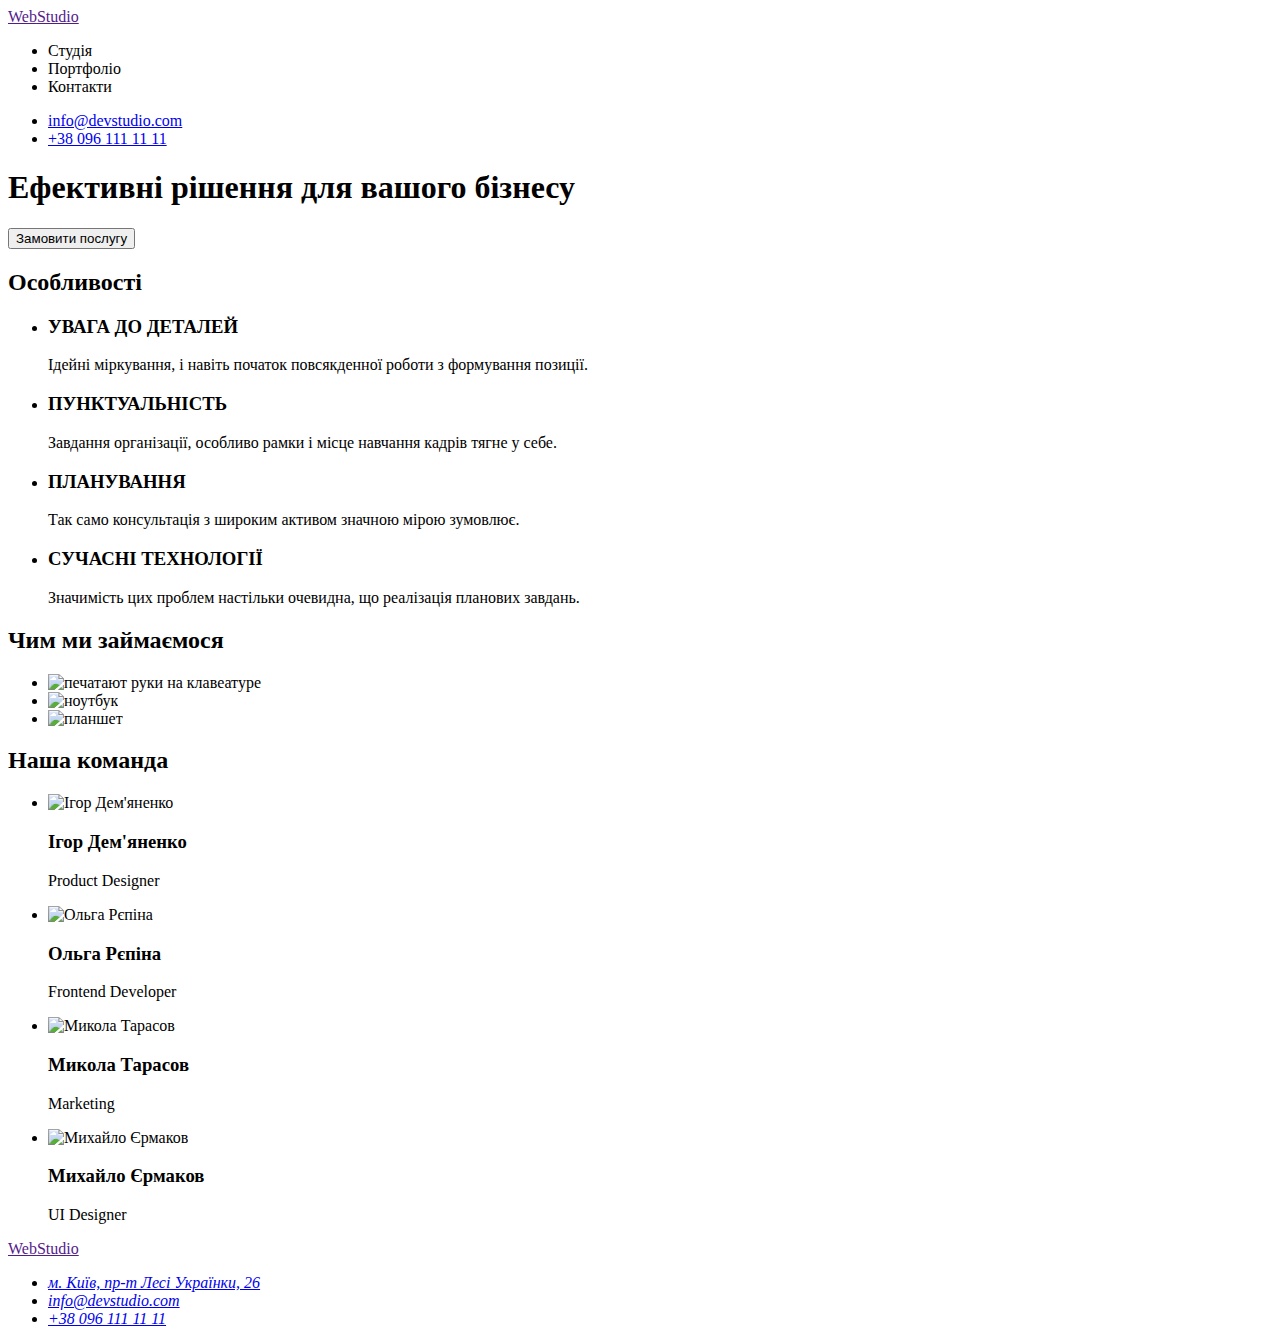
==== index.html @ f90ea64a "dz1finish" ====
<!DOCTYPE html>
<html lang="en">
  <head>
    <meta charset="UTF-8" />
    <meta name="viewport" content="width=device-width, initial-scale=1.0" />
    <title>WebStudio</title>
  </head>
  <body>
    <header>
      <a href=""><span>Web</span>Studio</a>
      <nav>
        <ul>
          <li>Студія</li>
          <li>Портфоліо</li>
          <li>Контакти</li>
        </ul>
      </nav>
      <div>
        <ul>
          <li><a href="mailto:info@devstudio.com">info@devstudio.com</a></li>
          <li><a href="tel:+380961111111"> +38 096 111 11 11 </a></li>
        </ul>
      </div>
    </header>

    <main>
      <!-- Головна реклама -->

      <section>
        <h1>Ефективні рішення для вашого бізнесу</h1>
        <button type="button">Замовити послугу</button>
      </section>
      <!-- КОнтент -->
      <section>
        <h2>Особливості</h2>
        <ul>
          <li>
            <h3>УВАГА ДО ДЕТАЛЕЙ</h3>
            <p>
              Ідейні міркування, і навіть початок повсякденної роботи з
              формування позиції.
            </p>
          </li>
          <li>
            <h3>ПУНКТУАЛЬНІСТЬ</h3>
            <p>
              Завдання організації, особливо рамки і місце навчання кадрів тягне
              у себе.
            </p>
          </li>
          <li>
            <h3>ПЛАНУВАННЯ</h3>
            <p>
              Так само консультація з широким активом значною мірою зумовлює.
            </p>
          </li>
          <li>
            <h3>СУЧАСНІ ТЕХНОЛОГІЇ</h3>
            <p>
              Значимість цих проблем настільки очевидна, що реалізація планових
              завдань.
            </p>
          </li>
        </ul>
      </section>
      <section>
        <h2>Чим ми займаємося</h2>
        <ul>
          <li>
            <img
              src="./images/01.jpg"
              alt="печатают руки на клавеатуре"
              width="370"
              height="294"
            />
          </li>
          <li>
            <img src="./images/02.jpg" alt="ноутбук" width="370" height="294" />
          </li>
          <li>
            <img src="./images/03.jpg" alt="планшет" width="370" height="294" />
          </li>
        </ul>
      </section>
      <!-- Команда -->
      <section>
        <h2>Наша команда</h2>
        <ul>
          <li>
            <img
              src="./images/04.jpg"
              alt="Ігор Дем'яненко"
              width="270"
              height="260"
            />
            <h3>Ігор Дем'яненко</h3>
            <p>Product Designer</p>
          </li>

          <li>
            <img
              src="./images/05.jpg"
              alt="Ольга Рєпіна"
              width="270"
              height="260"
            />
            <h3>Ольга Рєпіна</h3>
            <p>Frontend Developer</p>
          </li>
          <li>
            <img
              src="./images/06.jpg"
              alt="Микола Тарасов"
              width="270"
              height="260"
            />
            <h3>Микола Тарасов</h3>
            <p>Marketing</p>
          </li>
          <li>
            <img
              src="./images/07.jpg"
              alt="Михайло Єрмаков"
              width="270"
              height="260"
            />
            <h3>Михайло Єрмаков</h3>
            <p>UI Designer</p>
          </li>
        </ul>
      </section>
    </main>
    <footer>
      <!-- logo-->
      <a href=""><span>Web</span>Studio</a>
      <address>
        <ul>
          <li>
            <a
              href="https://www.google.com/search?q=%D0%BC.+%D0%9A%D0%B8%D1%97%D0%B2%2C+%D0%BF%D1%80-%D1%82+%D0%9B%D0%B5%D1%81%D1%96+%D0%A3%D0%BA%D1%80%D0%B0%D1%97%D0%BD%D0%BA%D0%B8%2C+26&rlz=1C1PNFE_enUA1046UA1046&oq=%D0%BC.+%D0%9A%D0%B8%D1%97%D0%B2%2C+%D0%BF%D1%80-%D1%82+%D0%9B%D0%B5%D1%81%D1%96+%D0%A3%D0%BA%D1%80%D0%B0%D1%97%D0%BD%D0%BA%D0%B8%2C+26&gs_lcrp=EgZjaHJvbWUyBggAEEUYOTIHCAEQABiABDIICAIQABgWGB4yCAgDEAAYFhge0gEHNzIyajBqN6gCALACAA&sourceid=chrome&ie=UTF-8"
              >м. Київ, пр-т Лесі Українки, 26</a
            >
          </li>
          <li><a href="mailto:info@devstudio.com">info@devstudio.com</a></li>
          <li><a href="tel:+380961111111"> +38 096 111 11 11 </a></li>
        </ul>
      </address>
    </footer>
  </body>
</html>
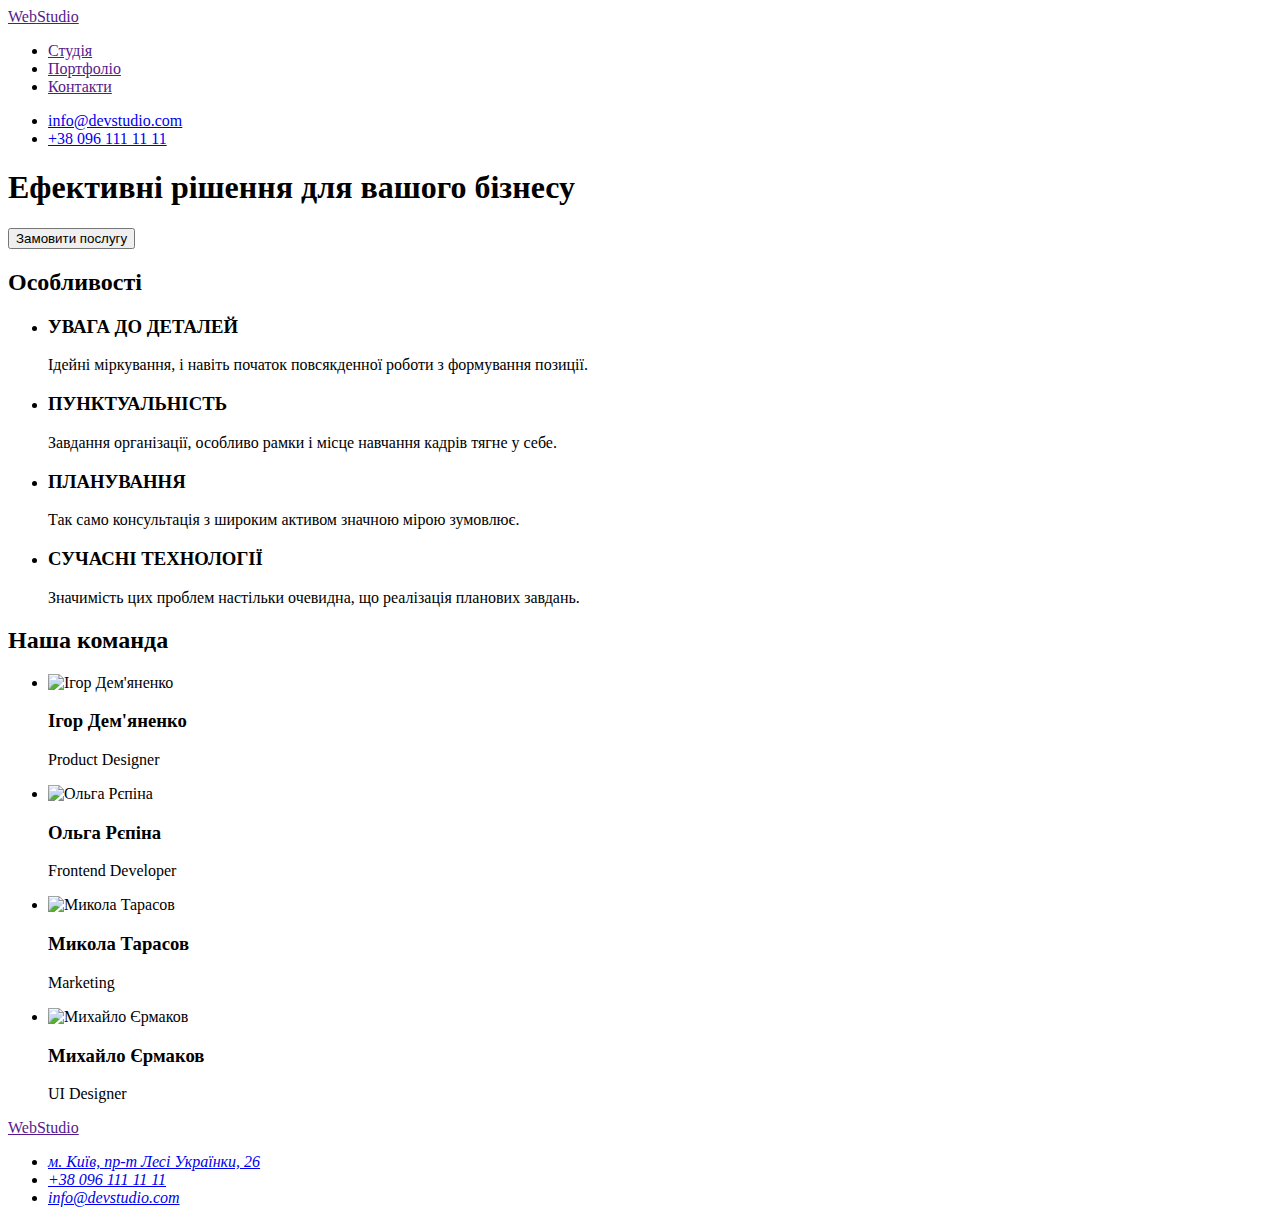
==== commit b7cd1b37: "dz1finish" ====
--- a/index.html
+++ b/index.html
@@ -10,9 +10,9 @@
       <a href=""><span>Web</span>Studio</a>
       <nav>
         <ul>
-          <li>Студія</li>
-          <li>Портфоліо</li>
-          <li>Контакти</li>
+          <li><a href="">Студія</a></li>
+          <li><a href="">Портфоліо</a></li>
+          <li><a href="">Контакти</a></li>
         </ul>
       </nav>
       <div>
@@ -60,25 +60,6 @@
               Значимість цих проблем настільки очевидна, що реалізація планових
               завдань.
             </p>
-          </li>
-        </ul>
-      </section>
-      <section>
-        <h2>Чим ми займаємося</h2>
-        <ul>
-          <li>
-            <img
-              src="./images/01.jpg"
-              alt="печатают руки на клавеатуре"
-              width="370"
-              height="294"
-            />
-          </li>
-          <li>
-            <img src="./images/02.jpg" alt="ноутбук" width="370" height="294" />
-          </li>
-          <li>
-            <img src="./images/03.jpg" alt="планшет" width="370" height="294" />
           </li>
         </ul>
       </section>
@@ -141,8 +122,8 @@
               >м. Київ, пр-т Лесі Українки, 26</a
             >
           </li>
+          <li><a href="tel:+380961111111"> +38 096 111 11 11 </a></li>
           <li><a href="mailto:info@devstudio.com">info@devstudio.com</a></li>
-          <li><a href="tel:+380961111111"> +38 096 111 11 11 </a></li>
         </ul>
       </address>
     </footer>
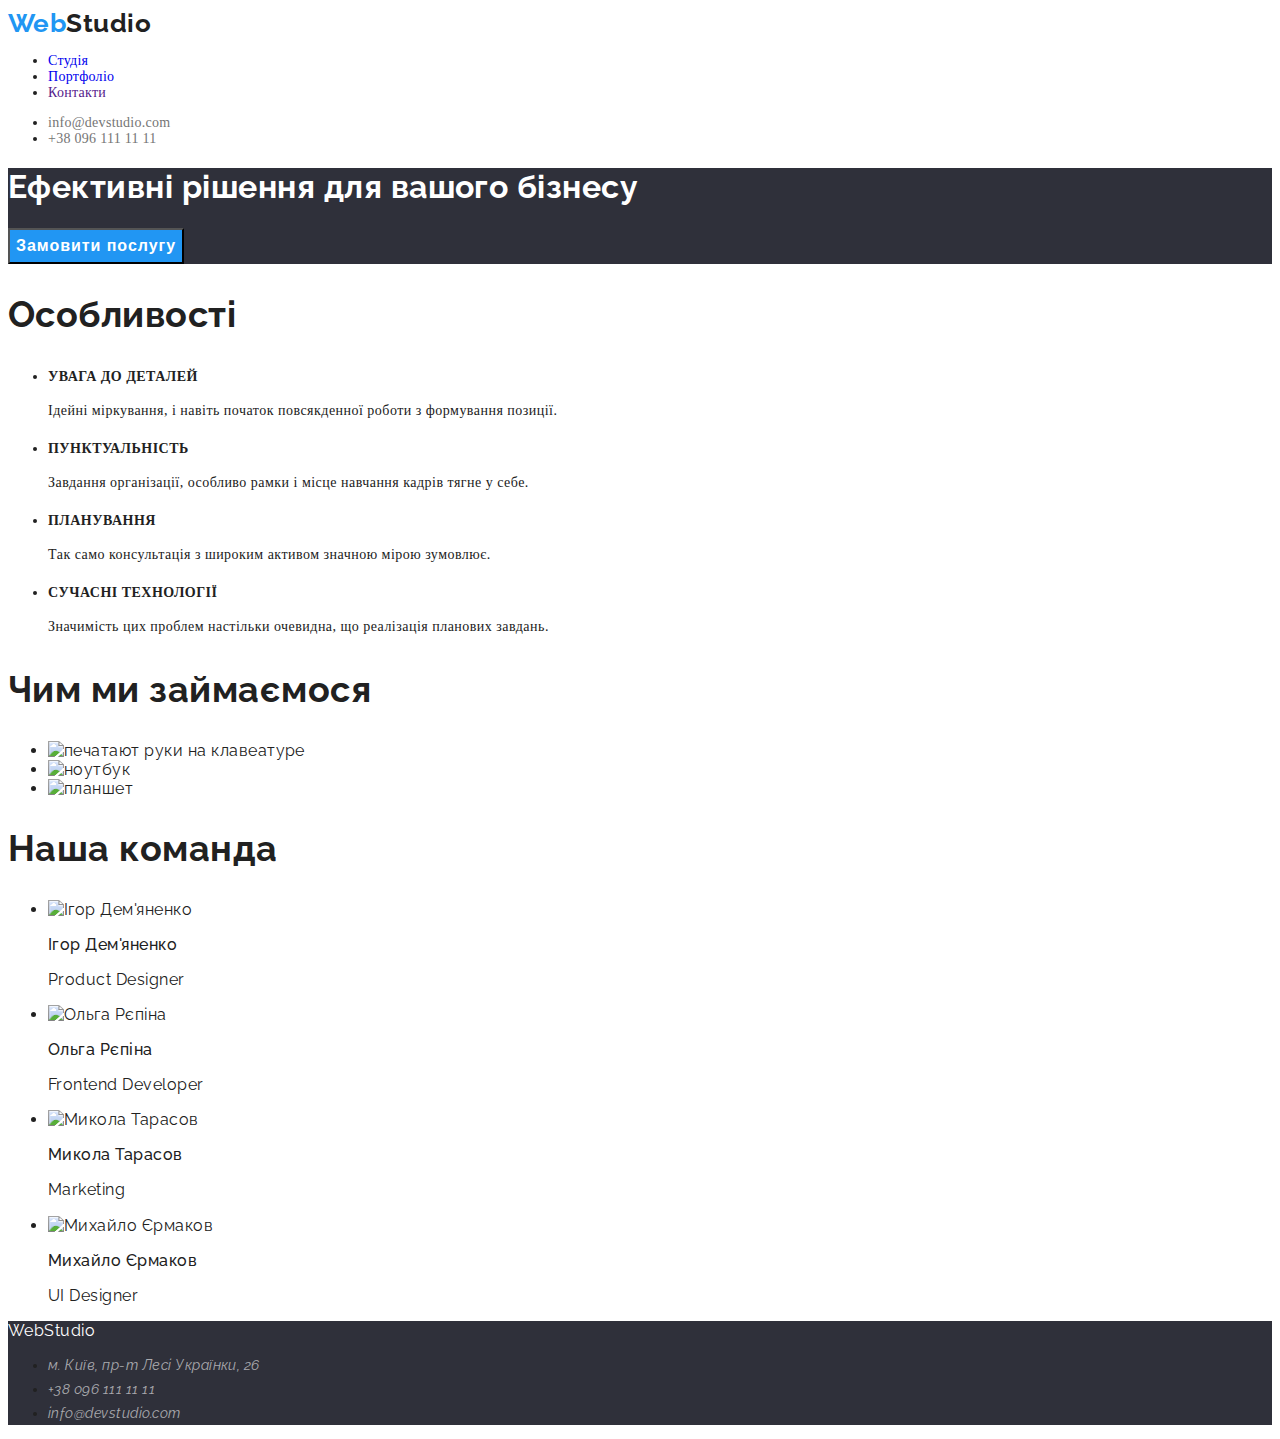
==== commit 2fbab014: "новое" ====
--- a/index.html
+++ b/index.html
@@ -3,22 +3,49 @@
   <head>
     <meta charset="UTF-8" />
     <meta name="viewport" content="width=device-width, initial-scale=1.0" />
-    <title>WebStudio</title>
+    <link rel="preconnect" href="https://fonts.googleapis.com" />
+    <link rel="preconnect" href="https://fonts.gstatic.com" crossorigin />
+    <title>Title WebStudio</title>
+    <link rel="preconnect" href="https://fonts.googleapis.com" />
+    <link rel="preconnect" href="https://fonts.gstatic.com" crossorigin />
+    <link
+      href="https://fonts.googleapis.com/css2?family=Raleway:wght@700&display=swap"
+      rel="stylesheet"
+    />
+    <link rel="preconnect" href="https://fonts.googleapis.com" />
+    <link rel="preconnect" href="https://fonts.gstatic.com" crossorigin />
+    <link
+      href="https://fonts.googleapis.com/css2?family=Raleway:wght@400;500;700;900&display=swap"
+      rel="stylesheet"
+    />
+	 <link rel="preconnect" href="https://fonts.googleapis.com">
+<link rel="preconnect" href="https://fonts.gstatic.com" crossorigin>
+<link href="https://fonts.googleapis.com/css2?family=Oleo+Script&family=Raleway:wght@400;500;700;900&display=swap" rel="stylesheet">
+
+    <link rel="stylesheet" href="./css/style.css" />
   </head>
   <body>
-    <header>
-      <a href=""><span>Web</span>Studio</a>
+    <header class="page-header">
+      <a href="./logo/index.html" class="logo"><span>Web</span>Studio</a>
       <nav>
-        <ul>
-          <li><a href="">Студія</a></li>
-          <li><a href="">Портфоліо</a></li>
-          <li><a href="">Контакти</a></li>
+        <ul class="nav">
+          <li><a href="./studia/index.html" class="nav-text">Студія</a></li>
+          <li>
+            <a href="./portfolio/index.html" class="nav-text">Портфоліо</a>
+          </li>
+          <li><a href="" class="nav-text">Контакти</a></li>
         </ul>
       </nav>
       <div>
-        <ul>
-          <li><a href="mailto:info@devstudio.com">info@devstudio.com</a></li>
-          <li><a href="tel:+380961111111"> +38 096 111 11 11 </a></li>
+        <ul class="contakts">
+          <li>
+            <a href="mailto:info@devstudio.com" class="mail"
+              >info@devstudio.com</a
+            >
+          </li>
+          <li>
+            <a href="tel:+380961111111" class="tel"> +38 096 111 11 11 </a>
+          </li>
         </ul>
       </div>
     </header>
@@ -26,46 +53,65 @@
     <main>
       <!-- Головна реклама -->
 
-      <section>
-        <h1>Ефективні рішення для вашого бізнесу</h1>
-        <button type="button">Замовити послугу</button>
+      <section class="link-content">
+        <h1 class="link-content text">Ефективні рішення для вашого бізнесу</h1>
+        <button type="button" class="btn">Замовити послугу</button>
       </section>
       <!-- КОнтент -->
-      <section>
-        <h2>Особливості</h2>
-        <ul>
+      <section class="section">
+        <h2 class="section-title">Особливості</h2>
+        <ul class="list">
           <li>
-            <h3>УВАГА ДО ДЕТАЛЕЙ</h3>
+            <h3 class="list-content">УВАГА ДО ДЕТАЛЕЙ</h3>
             <p>
               Ідейні міркування, і навіть початок повсякденної роботи з
               формування позиції.
             </p>
           </li>
           <li>
-            <h3>ПУНКТУАЛЬНІСТЬ</h3>
+            <h3 class="list-content">ПУНКТУАЛЬНІСТЬ</h3>
             <p>
               Завдання організації, особливо рамки і місце навчання кадрів тягне
               у себе.
             </p>
           </li>
           <li>
-            <h3>ПЛАНУВАННЯ</h3>
+            <h3 class="list-content">ПЛАНУВАННЯ</h3>
             <p>
               Так само консультація з широким активом значною мірою зумовлює.
             </p>
           </li>
           <li>
-            <h3>СУЧАСНІ ТЕХНОЛОГІЇ</h3>
+            <h3 class="list-content">СУЧАСНІ ТЕХНОЛОГІЇ</h3>
             <p>
               Значимість цих проблем настільки очевидна, що реалізація планових
               завдань.
             </p>
           </li>
         </ul>
+		  <section class="content">
+        <h2 class="content-img">Чим ми займаємося</h2>
+        <ul>
+          <li>
+            <img
+              src="./images/01.jpg"
+              alt="печатают руки на клавеатуре"
+              width="370"
+              height="294"
+            />
+          </li>
+          <li>
+            <img src="./images/02.jpg" alt="ноутбук" width="370" height="294" />
+          </li>
+          <li>
+            <img src="./images/03.jpg" alt="планшет" width="370" height="294" />
+          </li>
+        </ul>
+      </section>
       </section>
       <!-- Команда -->
-      <section>
-        <h2>Наша команда</h2>
+      <section class="content-picters">
+        <h2 >Наша команда</h2>
         <ul>
           <li>
             <img
@@ -111,11 +157,11 @@
         </ul>
       </section>
     </main>
-    <footer>
+    <footer class="futter">
       <!-- logo-->
-      <a href=""><span>Web</span>Studio</a>
+      <a href="" class="futter-logo" <span>Web</span>Studio</a>
       <address>
-        <ul>
+        <ul class="futter-contacts">
           <li>
             <a
               href="https://www.google.com/search?q=%D0%BC.+%D0%9A%D0%B8%D1%97%D0%B2%2C+%D0%BF%D1%80-%D1%82+%D0%9B%D0%B5%D1%81%D1%96+%D0%A3%D0%BA%D1%80%D0%B0%D1%97%D0%BD%D0%BA%D0%B8%2C+26&rlz=1C1PNFE_enUA1046UA1046&oq=%D0%BC.+%D0%9A%D0%B8%D1%97%D0%B2%2C+%D0%BF%D1%80-%D1%82+%D0%9B%D0%B5%D1%81%D1%96+%D0%A3%D0%BA%D1%80%D0%B0%D1%97%D0%BD%D0%BA%D0%B8%2C+26&gs_lcrp=EgZjaHJvbWUyBggAEEUYOTIHCAEQABiABDIICAIQABgWGB4yCAgDEAAYFhge0gEHNzIyajBqN6gCALACAA&sourceid=chrome&ie=UTF-8"
@@ -125,7 +171,7 @@
           <li><a href="tel:+380961111111"> +38 096 111 11 11 </a></li>
           <li><a href="mailto:info@devstudio.com">info@devstudio.com</a></li>
         </ul>
-      </address>
+      </address> 
     </footer>
   </body>
 </html>
--- a/css/style.css
+++ b/css/style.css
@@ -0,0 +1,177 @@
+:root {
+  --primery-text-color: rgba(33, 33, 33, 1);
+  --title-text-color: rgba(117, 117, 117, 1);
+  --accent-color: rgba(33, 150, 243, 1);
+  --bacgrund-color: rgba(245, 244, 250, 1);
+  --second-text-color: rgba(117, 117, 117, 1);
+  --wite-text-color: rgba(255, 255, 255, 1);
+  --primery-bg-color: rgba(245, 244, 250, 1);
+}
+body {
+  background-color: rgba(255, 255, 255, 1);
+  letter-spacing: 0.03em;
+
+  /* цвет основного текста rgba(33, 33, 33, 1) */
+  /*  вторичный текст rgba(117, 117, 117, 1) */
+  /* белый rgba(255, 255, 255, 1) */
+  /* акцент rgba(33, 150, 243, 1)
+*/
+  /* вторичный фон цвет rgba(245, 244, 250, 1)
+*/
+
+  font-family: "Raleway", "Roboto", "Oleo Script", sans-serif;
+  color: var(--primery-text-color);
+  line-height: 1.2;
+}
+.logo {
+  color: var(--primery-text-color);
+  font-size: 26px;
+  font-weight: 700;
+  line-height: 1.19;
+}
+
+.logo span {
+  color: var(--accent-color);
+
+  font-size: 26px;
+  line-height: 1.36px;
+}
+.logo:hover {
+  color: var(--accent-color);
+}
+.futter-logo {
+  color: var(--wite-text-color);
+}
+.futter-logo span {
+  color: var(--accent-color);
+}
+.futter-logo:hover {
+  color: var(--accent-color);
+}
+.nav,
+.contakts {
+  color: var(--primery-text-color);
+  font-family: Roboto;
+  font-size: 14px;
+  font-weight: 500;
+  line-height: 1.14;
+  letter-spacing: 0.02em;
+}
+.nav-text:hover,
+.nav-text:focus {
+  color: var(--accent-color);
+}
+
+.mail {
+  color: rgba(117, 117, 117, 1);
+}
+.mail:hover,
+.mail:focus {
+  color: var(--accent-color);
+}
+.tel {
+  color: var(--second-text-color);
+}
+.tel:hover,
+.tel:focus {
+  color: var(--accent-color);
+}
+.btn {
+  color: var(--wite-text-color);
+  background-color: var(--accent-color);
+  font-size: 16px;
+  font-weight: 700;
+  line-height: 1.87;
+  letter-spacing: 0.06em;
+}
+.link-content {
+  background-color: rgba(47, 48, 58, 1);
+}
+.link-content.text {
+  color: #ffffff;
+}
+.futter-contacts a {
+  color: rgba(255, 255, 255, 0.6);
+}
+.futter-contacts a:hover,
+.futter-contacts a:focus {
+  color: rgba(255, 255, 255, 1);
+}
+footer {
+  background-color: rgba(47, 48, 58, 1);
+}
+a {
+  size: 44px;
+}
+.button {
+  color: var(--primery-text-color);
+  background-color: var(--primery-bg-color);
+  font-family: inherit;
+}
+.button.ptimery:hover,
+.button.ptimery:focus {
+  background-color: var(--accent-color);
+  color: var(--wite-text-color);
+}
+a {
+  text-decoration: none;
+}
+.link-content text {
+  font-size: 44px;
+  font-weight: 900;
+  line-height: 1.36;
+  letter-spacing: 0.06em;
+}
+h3.list-content {
+  font-size: 14px;
+  font-weight: 700;
+  line-height: 1.14;
+}
+ul.list {
+  font-family: Roboto;
+  font-size: 14px;
+  font-weight: 400;
+  line-height: 24px;
+}
+h2 {
+  font-size: 36px;
+  font-weight: 700;
+  line-height: 1.16;
+}
+.content-picters h3 {
+  font-size: 16px;
+  font-weight: 500;
+  line-height: 1.19;
+}
+.content-picters p {
+  font-size: 16px;
+  font-weight: 400;
+  line-height: 1.19;
+}
+ul.futter-contacts {
+  font-size: 14px;
+  font-weight: 400;
+  line-height: 1.7;
+}
+.page-header.nav {
+  cursor: pointer;
+}
+
+.nav-links {
+  font-family: Roboto;
+  font-size: 16px;
+  font-weight: 500;
+  line-height: 1.6;
+}
+
+.content h3 {
+  font-family: Roboto;
+  font-size: 18px;
+  line-height: 2px;
+  letter-spacing: 0.06em;
+}
+.content p {
+  font-family: Roboto;
+  font-size: 16px;
+  line-height: 1.9px;
+}
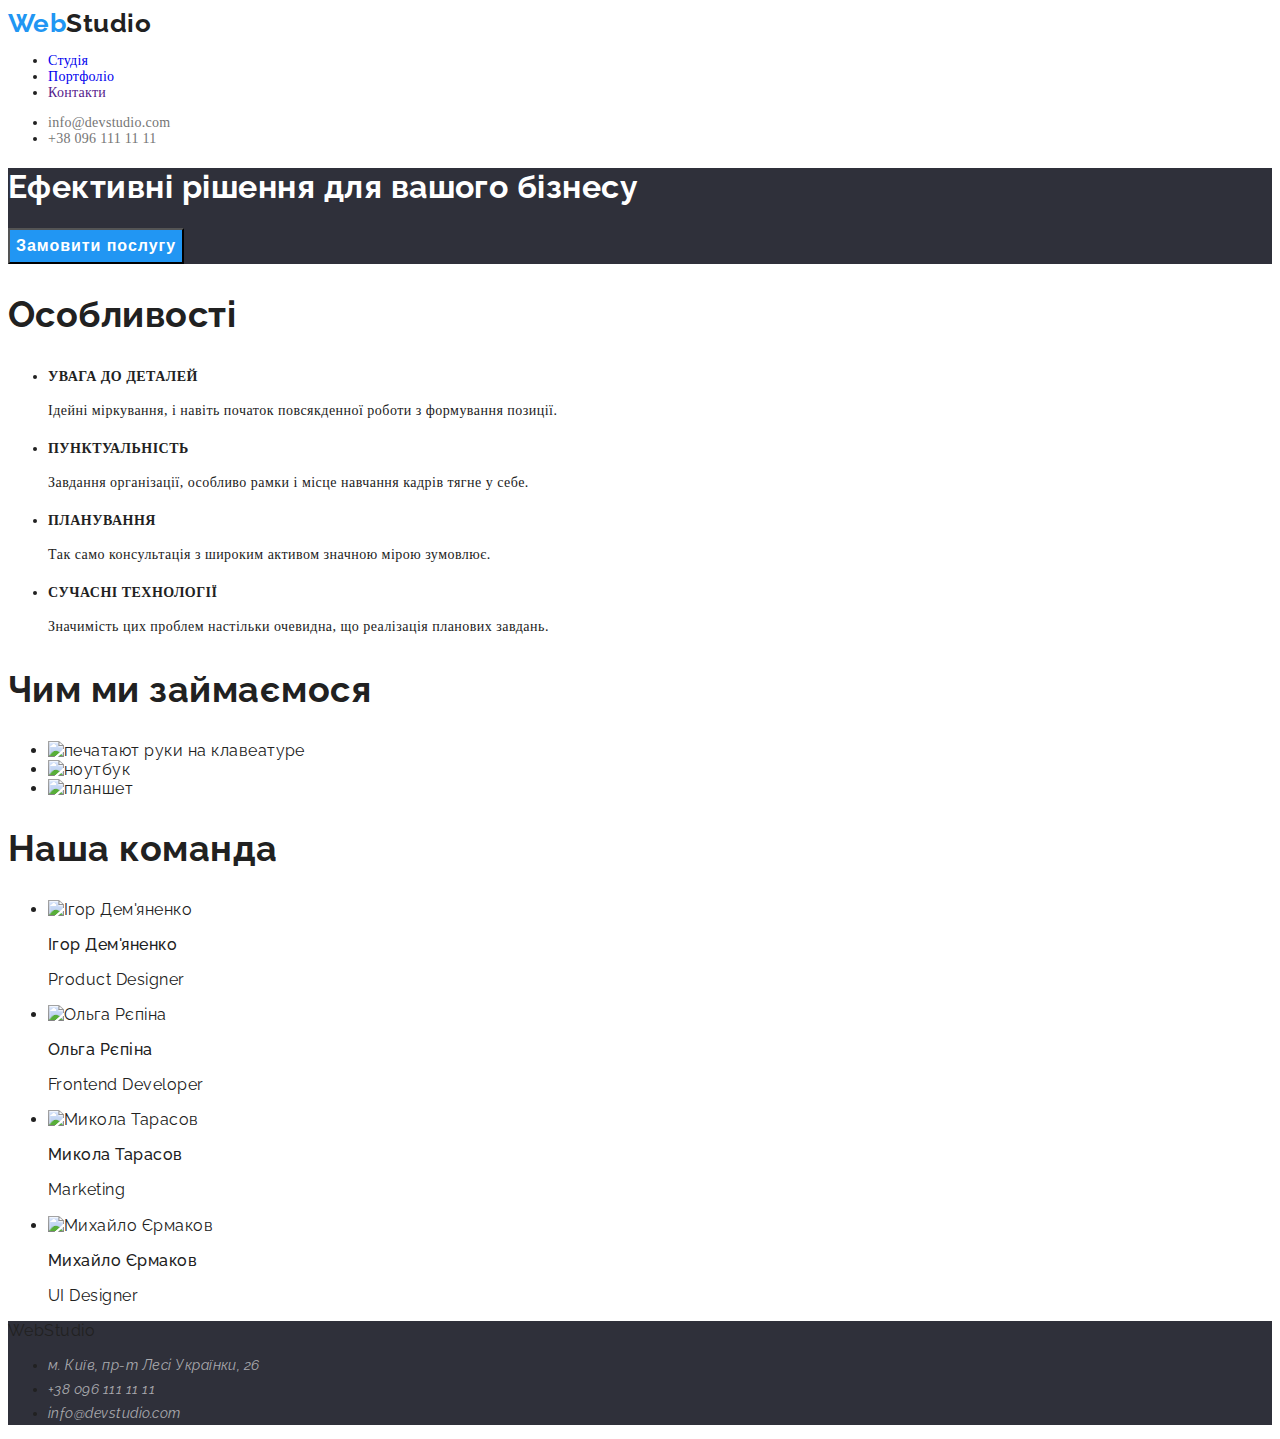
==== commit cc1925da: "Update index.html" ====
--- a/index.html
+++ b/index.html
@@ -159,7 +159,7 @@
     </main>
     <footer class="futter">
       <!-- logo-->
-      <a href="" class="futter-logo" <span>Web</span>Studio</a>
+      <a href="" class="futter-logo"></a> <span>Web</span>Studio</a>
       <address>
         <ul class="futter-contacts">
           <li>
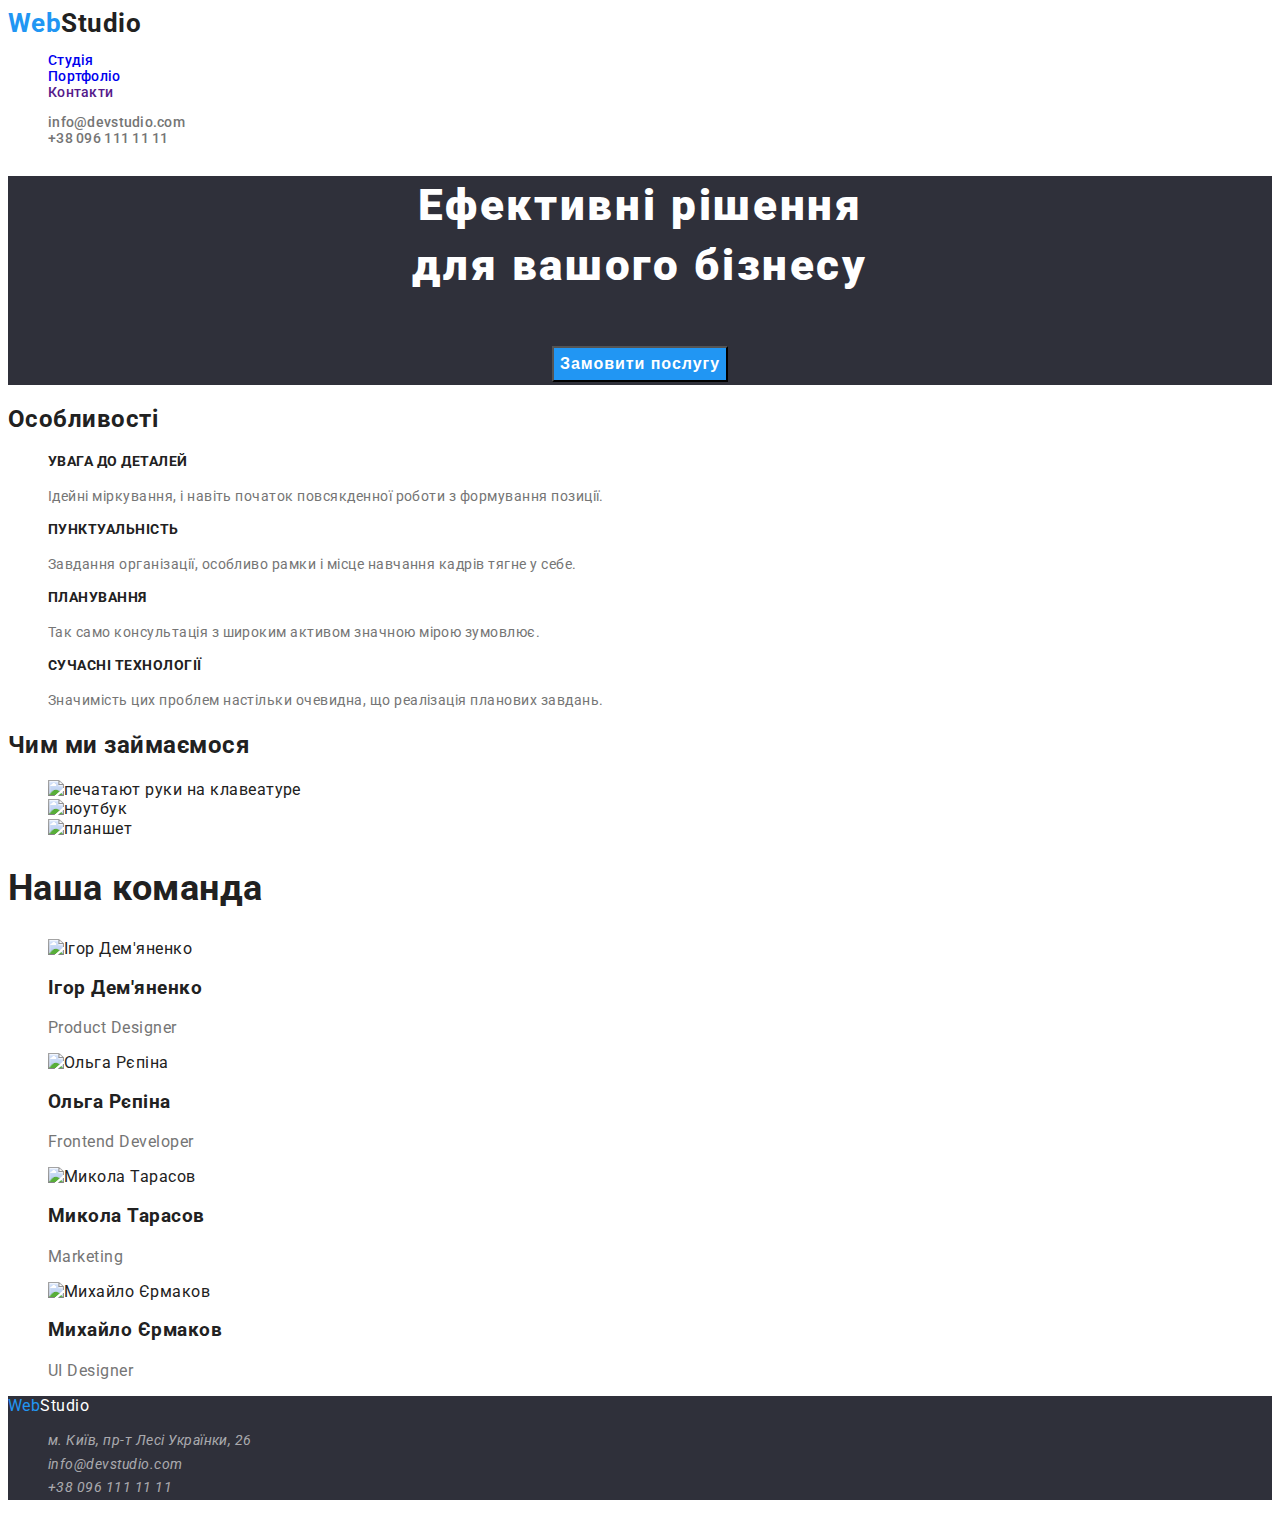
==== commit bbd19234: "dz final4modul" ====
--- a/index.html
+++ b/index.html
@@ -9,19 +9,9 @@
     <link rel="preconnect" href="https://fonts.googleapis.com" />
     <link rel="preconnect" href="https://fonts.gstatic.com" crossorigin />
     <link
-      href="https://fonts.googleapis.com/css2?family=Raleway:wght@700&display=swap"
+      href="https://fonts.googleapis.com/css2?family=Raleway:wght@700&family=Roboto:wght@400;500;700;900&display=swap"
       rel="stylesheet"
     />
-    <link rel="preconnect" href="https://fonts.googleapis.com" />
-    <link rel="preconnect" href="https://fonts.gstatic.com" crossorigin />
-    <link
-      href="https://fonts.googleapis.com/css2?family=Raleway:wght@400;500;700;900&display=swap"
-      rel="stylesheet"
-    />
-	 <link rel="preconnect" href="https://fonts.googleapis.com">
-<link rel="preconnect" href="https://fonts.gstatic.com" crossorigin>
-<link href="https://fonts.googleapis.com/css2?family=Oleo+Script&family=Raleway:wght@400;500;700;900&display=swap" rel="stylesheet">
-
     <link rel="stylesheet" href="./css/style.css" />
   </head>
   <body>
@@ -54,7 +44,10 @@
       <!-- Головна реклама -->
 
       <section class="link-content">
-        <h1 class="link-content text">Ефективні рішення для вашого бізнесу</h1>
+        <h1 class="link-content text">
+          Ефективні рішення <br />
+          для вашого бізнесу
+        </h1>
         <button type="button" class="btn">Замовити послугу</button>
       </section>
       <!-- КОнтент -->
@@ -89,29 +82,39 @@
             </p>
           </li>
         </ul>
-		  <section class="content">
-        <h2 class="content-img">Чим ми займаємося</h2>
-        <ul>
-          <li>
-            <img
-              src="./images/01.jpg"
-              alt="печатают руки на клавеатуре"
-              width="370"
-              height="294"
-            />
-          </li>
-          <li>
-            <img src="./images/02.jpg" alt="ноутбук" width="370" height="294" />
-          </li>
-          <li>
-            <img src="./images/03.jpg" alt="планшет" width="370" height="294" />
-          </li>
-        </ul>
-      </section>
+        <section class="content">
+          <h2 class="content-img">Чим ми займаємося</h2>
+          <ul>
+            <li>
+              <img
+                src="./images/01.jpg"
+                alt="печатают руки на клавеатуре"
+                width="370"
+                height="294"
+              />
+            </li>
+            <li>
+              <img
+                src="./images/02.jpg"
+                alt="ноутбук"
+                width="370"
+                height="294"
+              />
+            </li>
+            <li>
+              <img
+                src="./images/03.jpg"
+                alt="планшет"
+                width="370"
+                height="294"
+              />
+            </li>
+          </ul>
+        </section>
       </section>
       <!-- Команда -->
       <section class="content-picters">
-        <h2 >Наша команда</h2>
+        <h2 class="content-picters name">Наша команда</h2>
         <ul>
           <li>
             <img
@@ -159,7 +162,7 @@
     </main>
     <footer class="futter">
       <!-- logo-->
-      <a href="" class="futter-logo"></a> <span>Web</span>Studio</a>
+      <a href="" class="futter-logo"> <span>Web</span>Studio</a>
       <address>
         <ul class="futter-contacts">
           <li>
@@ -168,10 +171,10 @@
               >м. Київ, пр-т Лесі Українки, 26</a
             >
           </li>
+          <li><a href="mailto:info@devstudio.com">info@devstudio.com</a></li>
           <li><a href="tel:+380961111111"> +38 096 111 11 11 </a></li>
-          <li><a href="mailto:info@devstudio.com">info@devstudio.com</a></li>
         </ul>
-      </address> 
+      </address>
     </footer>
   </body>
 </html>
--- a/css/style.css
+++ b/css/style.css
@@ -19,7 +19,7 @@
   /* вторичный фон цвет rgba(245, 244, 250, 1)
 */
 
-  font-family: "Raleway", "Roboto", "Oleo Script", sans-serif;
+  font-family: "Roboto", "Raleway", "Oleo Script", sans-serif;
   color: var(--primery-text-color);
   line-height: 1.2;
 }
@@ -116,34 +116,42 @@
 a {
   text-decoration: none;
 }
-.link-content text {
+.link-content {
   font-size: 44px;
   font-weight: 900;
   line-height: 1.36;
   letter-spacing: 0.06em;
+  text-align: center;
 }
 h3.list-content {
   font-size: 14px;
   font-weight: 700;
   line-height: 1.14;
 }
+.list p {
+  color: rgba(117, 117, 117, 1);
+  font-family: Roboto;
+  font-size: 14px;
+  line-height: 24px;
+}
 ul.list {
   font-family: Roboto;
   font-size: 14px;
   font-weight: 400;
-  line-height: 24px;
+  line-height: 1, 7;
 }
-h2 {
+.content-picters.name {
   font-size: 36px;
   font-weight: 700;
   line-height: 1.16;
 }
-.content-picters h3 {
+.content-picters.h3 {
   font-size: 16px;
   font-weight: 500;
   line-height: 1.19;
 }
 .content-picters p {
+  color: rgba(117, 117, 117, 1);
   font-size: 16px;
   font-weight: 400;
   line-height: 1.19;
@@ -152,6 +160,7 @@
   font-size: 14px;
   font-weight: 400;
   line-height: 1.7;
+  list-style-type: none;
 }
 .page-header.nav {
   cursor: pointer;
@@ -166,12 +175,21 @@
 
 .content h3 {
   font-family: Roboto;
+  font-weight: 700;
   font-size: 18px;
   line-height: 2px;
   letter-spacing: 0.06em;
 }
 .content p {
+  color: rgba(117, 117, 117, 1);
   font-family: Roboto;
   font-size: 16px;
   line-height: 1.9px;
 }
+ul {
+  list-style-type: none;
+}
+.content-nav img {
+  width: 370px;
+  height: 294px;
+}
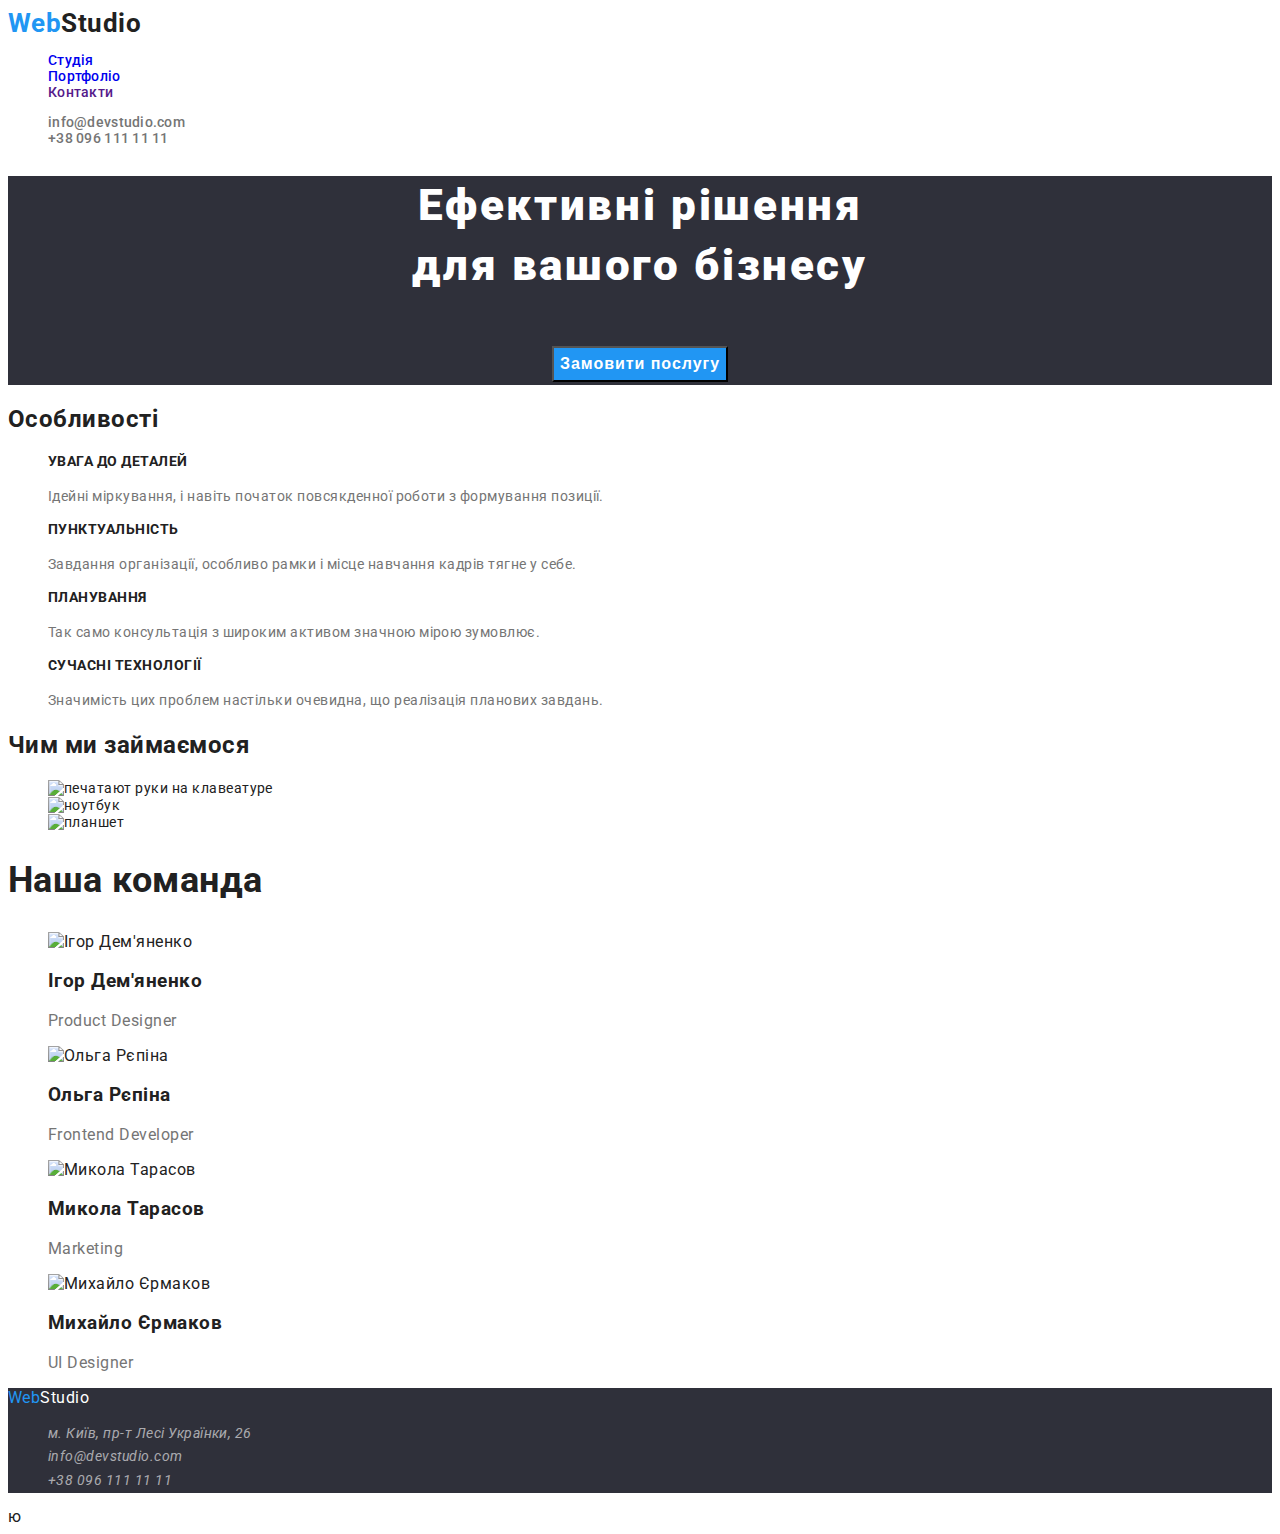
==== commit 7b74f046: "2" ====
--- a/index.html
+++ b/index.html
@@ -16,14 +16,16 @@
   </head>
   <body>
     <header class="page-header">
-      <a href="./logo/index.html" class="logo"><span>Web</span>Studio</a>
+      <a href="./logo/index.html" class="logo link"><span>Web</span>Studio</a>
       <nav>
         <ul class="nav">
-          <li><a href="./studia/index.html" class="nav-text">Студія</a></li>
           <li>
-            <a href="./portfolio/index.html" class="nav-text">Портфоліо</a>
+            <a href="index.html" class="nav-text current">Студія</a>
           </li>
-          <li><a href="" class="nav-text">Контакти</a></li>
+          <li>
+            <a href="./portfolio/index.html" class="nav-text link">Портфоліо</a>
+          </li>
+          <li><a href="" class="nav-text link">Контакти</a></li>
         </ul>
       </nav>
       <div>
@@ -84,7 +86,7 @@
         </ul>
         <section class="content">
           <h2 class="content-img">Чим ми займаємося</h2>
-          <ul>
+          <ul class="list">
             <li>
               <img
                 src="./images/01.jpg"
@@ -178,3 +180,4 @@
     </footer>
   </body>
 </html>
+ю
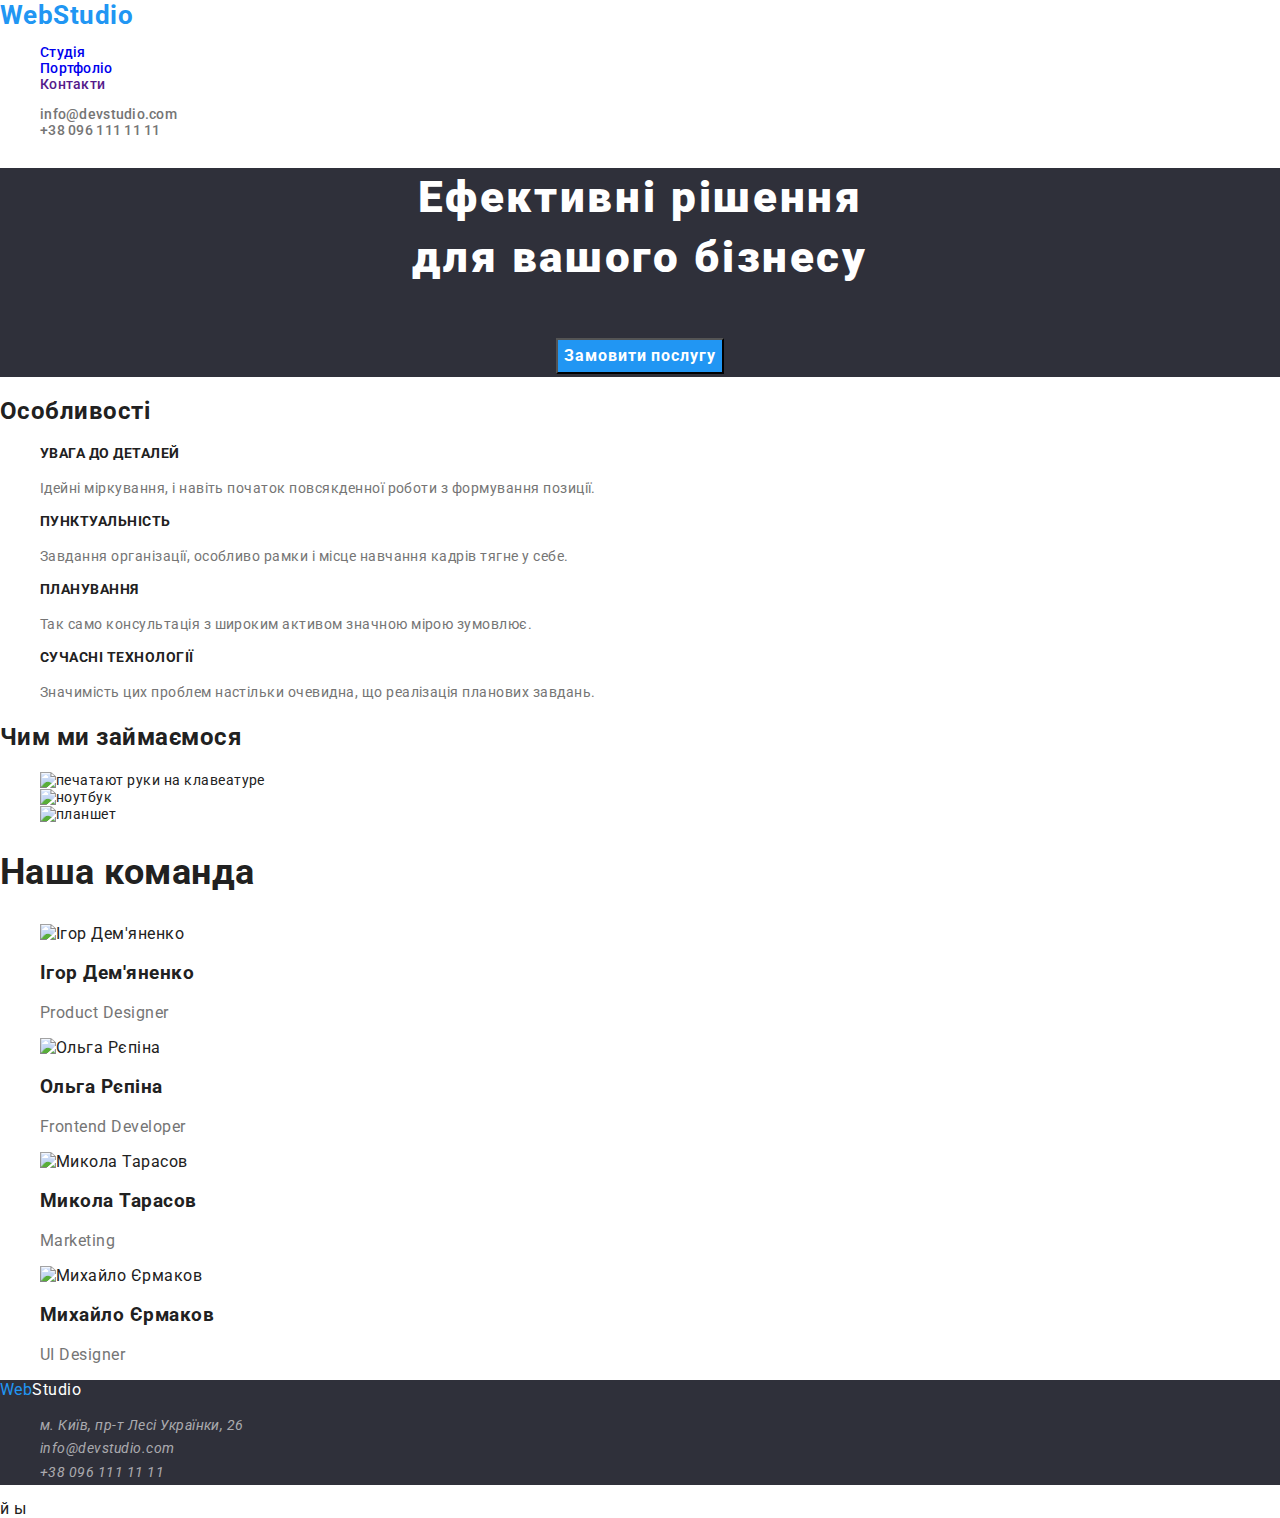
==== commit d9a0e313: "112" ====
--- a/index.html
+++ b/index.html
@@ -11,6 +11,10 @@
     <link
       href="https://fonts.googleapis.com/css2?family=Raleway:wght@700&family=Roboto:wght@400;500;700;900&display=swap"
       rel="stylesheet"
+    />
+    <link
+      rel="stylesheet"
+      href="https://cdnjs.cloudflare.com/ajax/libs/modern-normalize/2.0.0/modern-normalize.min.css"
     />
     <link rel="stylesheet" href="./css/style.css" />
   </head>
@@ -180,4 +184,4 @@
     </footer>
   </body>
 </html>
-ю
+й ы
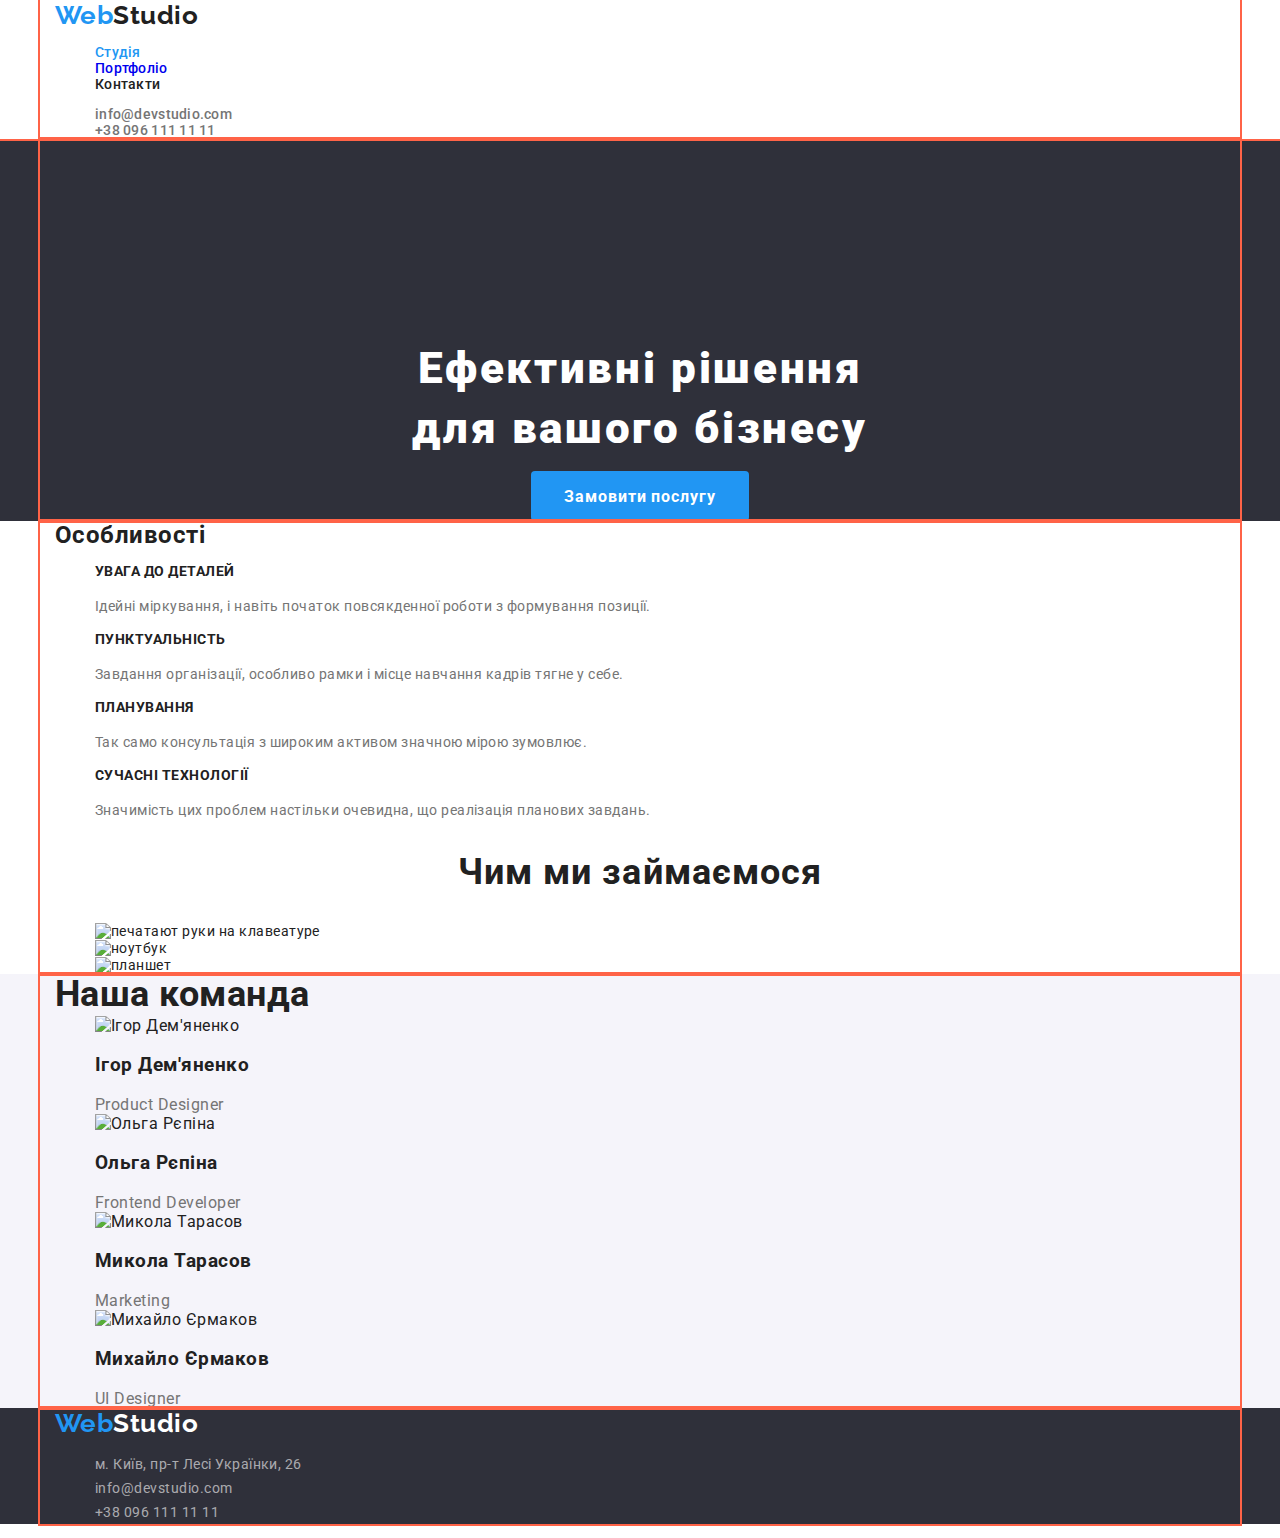
==== commit f156c2e4: "1" ====
--- a/index.html
+++ b/index.html
@@ -20,29 +20,33 @@
   </head>
   <body>
     <header class="page-header">
-      <a href="./logo/index.html" class="logo link"><span>Web</span>Studio</a>
-      <nav>
-        <ul class="nav">
-          <li>
-            <a href="index.html" class="nav-text current">Студія</a>
-          </li>
-          <li>
-            <a href="./portfolio/index.html" class="nav-text link">Портфоліо</a>
-          </li>
-          <li><a href="" class="nav-text link">Контакти</a></li>
-        </ul>
-      </nav>
-      <div>
-        <ul class="contakts">
-          <li>
-            <a href="mailto:info@devstudio.com" class="mail"
-              >info@devstudio.com</a
-            >
-          </li>
-          <li>
-            <a href="tel:+380961111111" class="tel"> +38 096 111 11 11 </a>
-          </li>
-        </ul>
+      <div class="container">
+        <a href="./logo/index.html" class="logo link"><span>Web</span>Studio</a>
+        <nav>
+          <ul class="nav">
+            <li>
+              <a href="index.html" class="nav-text current">Студія</a>
+            </li>
+            <li>
+              <a href="./portfolio/index.html" class="nav-text link"
+                >Портфоліо</a
+              >
+            </li>
+            <li><a href="" class="nav-text link">Контакти</a></li>
+          </ul>
+        </nav>
+        <div>
+          <ul class="contakts">
+            <li>
+              <a href="mailto:info@devstudio.com" class="mail"
+                >info@devstudio.com</a
+              >
+            </li>
+            <li>
+              <a href="tel:+380961111111" class="tel"> +38 096 111 11 11 </a>
+            </li>
+          </ul>
+        </div>
       </div>
     </header>
 
@@ -50,138 +54,145 @@
       <!-- Головна реклама -->
 
       <section class="link-content">
-        <h1 class="link-content text">
-          Ефективні рішення <br />
-          для вашого бізнесу
-        </h1>
-        <button type="button" class="btn">Замовити послугу</button>
+        <div class="container">
+          <h1 class="link-content text">
+            Ефективні рішення <br />
+            для вашого бізнесу
+          </h1>
+          <a class="btn" href="#">Замовити послугу</a>
+        </div>
       </section>
       <!-- КОнтент -->
       <section class="section">
-        <h2 class="section-title">Особливості</h2>
-        <ul class="list">
-          <li>
-            <h3 class="list-content">УВАГА ДО ДЕТАЛЕЙ</h3>
-            <p>
-              Ідейні міркування, і навіть початок повсякденної роботи з
-              формування позиції.
-            </p>
-          </li>
-          <li>
-            <h3 class="list-content">ПУНКТУАЛЬНІСТЬ</h3>
-            <p>
-              Завдання організації, особливо рамки і місце навчання кадрів тягне
-              у себе.
-            </p>
-          </li>
-          <li>
-            <h3 class="list-content">ПЛАНУВАННЯ</h3>
-            <p>
-              Так само консультація з широким активом значною мірою зумовлює.
-            </p>
-          </li>
-          <li>
-            <h3 class="list-content">СУЧАСНІ ТЕХНОЛОГІЇ</h3>
-            <p>
-              Значимість цих проблем настільки очевидна, що реалізація планових
-              завдань.
-            </p>
-          </li>
-        </ul>
-        <section class="content">
-          <h2 class="content-img">Чим ми займаємося</h2>
+        <div class="container">
+          <h2 class="section-title">Особливості</h2>
           <ul class="list">
             <li>
+              <h3 class="list-content">УВАГА ДО ДЕТАЛЕЙ</h3>
+              <p>
+                Ідейні міркування, і навіть початок повсякденної роботи з
+                формування позиції.
+              </p>
+            </li>
+            <li>
+              <h3 class="list-content">ПУНКТУАЛЬНІСТЬ</h3>
+              <p>
+                Завдання організації, особливо рамки і місце навчання кадрів
+                тягне у себе.
+              </p>
+            </li>
+            <li>
+              <h3 class="list-content">ПЛАНУВАННЯ</h3>
+              <p>
+                Так само консультація з широким активом значною мірою зумовлює.
+              </p>
+            </li>
+            <li>
+              <h3 class="list-content">СУЧАСНІ ТЕХНОЛОГІЇ</h3>
+              <p>
+                Значимість цих проблем настільки очевидна, що реалізація
+                планових завдань.
+              </p>
+            </li>
+          </ul>
+          <section class="content">
+            <h2 class="content-img">Чим ми займаємося</h2>
+            <ul class="list">
+              <li>
+                <img
+                  src="./images/01.jpg"
+                  alt="печатают руки на клавеатуре"
+                  width="370"
+                  height="294"
+                />
+              </li>
+              <li>
+                <img
+                  src="./images/02.jpg"
+                  alt="ноутбук"
+                  width="370"
+                  height="294"
+                />
+              </li>
+              <li>
+                <img
+                  src="./images/03.jpg"
+                  alt="планшет"
+                  width="370"
+                  height="294"
+                />
+              </li>
+            </ul>
+          </section>
+        </div>
+      </section>
+      <!-- Команда -->
+      <section class="content-picters">
+        <div class="container">
+          <h2 class="content-picters name">Наша команда</h2>
+          <ul class="team">
+            <li>
               <img
-                src="./images/01.jpg"
-                alt="печатают руки на клавеатуре"
-                width="370"
-                height="294"
+                src="./images/04.jpg"
+                alt="Ігор Дем'яненко"
+                width="270"
+                height="260"
               />
+              <h3>Ігор Дем'яненко</h3>
+              <p>Product Designer</p>
+            </li>
+
+            <li>
+              <img
+                src="./images/05.jpg"
+                alt="Ольга Рєпіна"
+                width="270"
+                height="260"
+              />
+              <h3>Ольга Рєпіна</h3>
+              <p>Frontend Developer</p>
             </li>
             <li>
               <img
-                src="./images/02.jpg"
-                alt="ноутбук"
-                width="370"
-                height="294"
+                src="./images/06.jpg"
+                alt="Микола Тарасов"
+                width="270"
+                height="260"
               />
+              <h3>Микола Тарасов</h3>
+              <p>Marketing</p>
             </li>
             <li>
               <img
-                src="./images/03.jpg"
-                alt="планшет"
-                width="370"
-                height="294"
+                src="./images/07.jpg"
+                alt="Михайло Єрмаков"
+                width="270"
+                height="260"
               />
+              <h3>Михайло Єрмаков</h3>
+              <p>UI Designer</p>
             </li>
           </ul>
-        </section>
-      </section>
-      <!-- Команда -->
-      <section class="content-picters">
-        <h2 class="content-picters name">Наша команда</h2>
-        <ul>
-          <li>
-            <img
-              src="./images/04.jpg"
-              alt="Ігор Дем'яненко"
-              width="270"
-              height="260"
-            />
-            <h3>Ігор Дем'яненко</h3>
-            <p>Product Designer</p>
-          </li>
-
-          <li>
-            <img
-              src="./images/05.jpg"
-              alt="Ольга Рєпіна"
-              width="270"
-              height="260"
-            />
-            <h3>Ольга Рєпіна</h3>
-            <p>Frontend Developer</p>
-          </li>
-          <li>
-            <img
-              src="./images/06.jpg"
-              alt="Микола Тарасов"
-              width="270"
-              height="260"
-            />
-            <h3>Микола Тарасов</h3>
-            <p>Marketing</p>
-          </li>
-          <li>
-            <img
-              src="./images/07.jpg"
-              alt="Михайло Єрмаков"
-              width="270"
-              height="260"
-            />
-            <h3>Михайло Єрмаков</h3>
-            <p>UI Designer</p>
-          </li>
-        </ul>
+        </div>
       </section>
     </main>
     <footer class="futter">
-      <!-- logo-->
-      <a href="" class="futter-logo"> <span>Web</span>Studio</a>
-      <address>
-        <ul class="futter-contacts">
-          <li>
-            <a
-              href="https://www.google.com/search?q=%D0%BC.+%D0%9A%D0%B8%D1%97%D0%B2%2C+%D0%BF%D1%80-%D1%82+%D0%9B%D0%B5%D1%81%D1%96+%D0%A3%D0%BA%D1%80%D0%B0%D1%97%D0%BD%D0%BA%D0%B8%2C+26&rlz=1C1PNFE_enUA1046UA1046&oq=%D0%BC.+%D0%9A%D0%B8%D1%97%D0%B2%2C+%D0%BF%D1%80-%D1%82+%D0%9B%D0%B5%D1%81%D1%96+%D0%A3%D0%BA%D1%80%D0%B0%D1%97%D0%BD%D0%BA%D0%B8%2C+26&gs_lcrp=EgZjaHJvbWUyBggAEEUYOTIHCAEQABiABDIICAIQABgWGB4yCAgDEAAYFhge0gEHNzIyajBqN6gCALACAA&sourceid=chrome&ie=UTF-8"
-              >м. Київ, пр-т Лесі Українки, 26</a
-            >
-          </li>
-          <li><a href="mailto:info@devstudio.com">info@devstudio.com</a></li>
-          <li><a href="tel:+380961111111"> +38 096 111 11 11 </a></li>
-        </ul>
-      </address>
+      <div class="container">
+        <!-- logo-->
+        <a href="" class="futter-logo"> <span>Web</span>Studio</a>
+        <address>
+          <ul class="futter-contacts">
+            <li>
+              <a
+                href="https://www.google.com/search?q=%D0%BC.+%D0%9A%D0%B8%D1%97%D0%B2%2C+%D0%BF%D1%80-%D1%82+%D0%9B%D0%B5%D1%81%D1%96+%D0%A3%D0%BA%D1%80%D0%B0%D1%97%D0%BD%D0%BA%D0%B8%2C+26&rlz=1C1PNFE_enUA1046UA1046&oq=%D0%BC.+%D0%9A%D0%B8%D1%97%D0%B2%2C+%D0%BF%D1%80-%D1%82+%D0%9B%D0%B5%D1%81%D1%96+%D0%A3%D0%BA%D1%80%D0%B0%D1%97%D0%BD%D0%BA%D0%B8%2C+26&gs_lcrp=EgZjaHJvbWUyBggAEEUYOTIHCAEQABiABDIICAIQABgWGB4yCAgDEAAYFhge0gEHNzIyajBqN6gCALACAA&sourceid=chrome&ie=UTF-8"
+                >м. Київ, пр-т Лесі Українки, 26</a
+              >
+            </li>
+            <li><a href="mailto:info@devstudio.com">info@devstudio.com</a></li>
+            <li><a href="tel:+380961111111"> +38 096 111 11 11 </a></li>
+          </ul>
+        </address>
+      </div>
     </footer>
   </body>
 </html>
-й ы
--- a/css/style.css
+++ b/css/style.css
@@ -7,9 +7,9 @@
   --wite-text-color: rgba(255, 255, 255, 1);
   --primery-bg-color: rgba(245, 244, 250, 1);
 }
+
 body {
   background-color: rgba(255, 255, 255, 1);
-  letter-spacing: 0.03em;
 
   /* цвет основного текста rgba(33, 33, 33, 1) */
   /*  вторичный текст rgba(117, 117, 117, 1) */
@@ -22,8 +22,13 @@
   font-family: "Roboto", "Raleway", "Oleo Script", sans-serif;
   color: var(--primery-text-color);
   line-height: 1.2;
+  letter-spacing: 0.03em;
+}
+a.link:visited {
+  color: var(--primery-text-color);
 }
 .logo {
+  font-family: "Raleway", sans-serif;
   color: var(--primery-text-color);
   font-size: 26px;
   font-weight: 700;
@@ -57,11 +62,16 @@
   line-height: 1.14;
   letter-spacing: 0.02em;
 }
+ul.contakts {
+  margin: 0;
+}
 .nav-text:hover,
 .nav-text:focus {
   color: var(--accent-color);
 }
-
+.nav-text.current {
+  color: var(--accent-color);
+}
 .mail {
   color: rgba(117, 117, 117, 1);
 }
@@ -76,19 +86,36 @@
 .tel:focus {
   color: var(--accent-color);
 }
-.btn {
+a.btn {
+  display: inline-block;
   color: var(--wite-text-color);
   background-color: var(--accent-color);
   font-size: 16px;
   font-weight: 700;
   line-height: 1.87;
   letter-spacing: 0.06em;
-}
+  border: none;
+  min-width: 216px;
+  height: 50px;
+  border-radius: 4px;
+  border: 1px solid transparent;
+  padding: 10px 32px;
+}
+
 .link-content {
+  margin-top: 0;
+  margin-bottom: 0;
+  max-height: 600px;
   background-color: rgba(47, 48, 58, 1);
 }
 .link-content.text {
   color: #ffffff;
+}
+.text {
+  padding-top: 200px;
+}
+h1.link-content.text {
+  margin: 0;
 }
 .futter-contacts a {
   color: rgba(255, 255, 255, 0.6);
@@ -135,15 +162,29 @@
   line-height: 24px;
 }
 ul.list {
-  font-family: Roboto;
   font-size: 14px;
   font-weight: 400;
   line-height: 1, 7;
+  margin: 0;
+}
+.content-img {
+  font-size: 36px;
+  font-weight: 700;
+  line-height: 1.16;
+  text-align: center;
+  letter-spacing: 0.03em;
+}
+.content-picters {
+  background-color: var(--bacgrund-color);
+}
+.content-picters p {
+  margin: 0;
 }
 .content-picters.name {
   font-size: 36px;
   font-weight: 700;
   line-height: 1.16;
+  margin: 0;
 }
 .content-picters.h3 {
   font-size: 16px;
@@ -154,6 +195,49 @@
   color: rgba(117, 117, 117, 1);
   font-size: 16px;
   font-weight: 400;
+  line-height: 1.19;
+}
+.page-header {
+  outline: 2px solid tomato;
+  margin-bottom: 0;
+}
+.page-header.nav {
+  cursor: pointer;
+}
+
+.nav-links {
+  font-family: Roboto;
+  font-size: 16px;
+  font-weight: 500;
+  line-height: 1.6;
+}
+
+.content h3 {
+  font-weight: 700;
+  font-size: 18px;
+  line-height: 2px;
+  letter-spacing: 0.06em;
+}
+.content p {
+  color: rgba(117, 117, 117, 1);
+  font-size: 16px;
+  line-height: 1.9px;
+}
+ul {
+  list-style-type: none;
+}
+.content-nav img {
+  width: 370px;
+  height: 294px;
+}
+.futter {
+  font-family: "Roboto", sans-serif;
+}
+.futter-logo {
+  font-family: "Raleway", sans-serif;
+  color: var(-wite-text-color);
+  font-size: 26px;
+  font-weight: 700;
   line-height: 1.19;
 }
 ul.futter-contacts {
@@ -161,35 +245,22 @@
   font-weight: 400;
   line-height: 1.7;
   list-style-type: none;
-}
-.page-header.nav {
-  cursor: pointer;
-}
-
-.nav-links {
-  font-family: Roboto;
-  font-size: 16px;
-  font-weight: 500;
-  line-height: 1.6;
-}
-
-.content h3 {
-  font-family: Roboto;
-  font-weight: 700;
-  font-size: 18px;
-  line-height: 2px;
-  letter-spacing: 0.06em;
-}
-.content p {
-  color: rgba(117, 117, 117, 1);
-  font-family: Roboto;
-  font-size: 16px;
-  line-height: 1.9px;
-}
-ul {
-  list-style-type: none;
-}
-.content-nav img {
-  width: 370px;
-  height: 294px;
-}
+  font-style: normal;
+}
+.section {
+  background-color: var(--wite-text-color);
+}
+.container {
+  width: 1200px;
+  margin-right: auto;
+  margin-left: auto;
+  padding-left: 15px;
+  padding-right: 15px;
+  outline: 2px solid tomato;
+}
+h2.section-title {
+  margin: 0;
+}
+ul.team {
+  margin: 0;
+}
